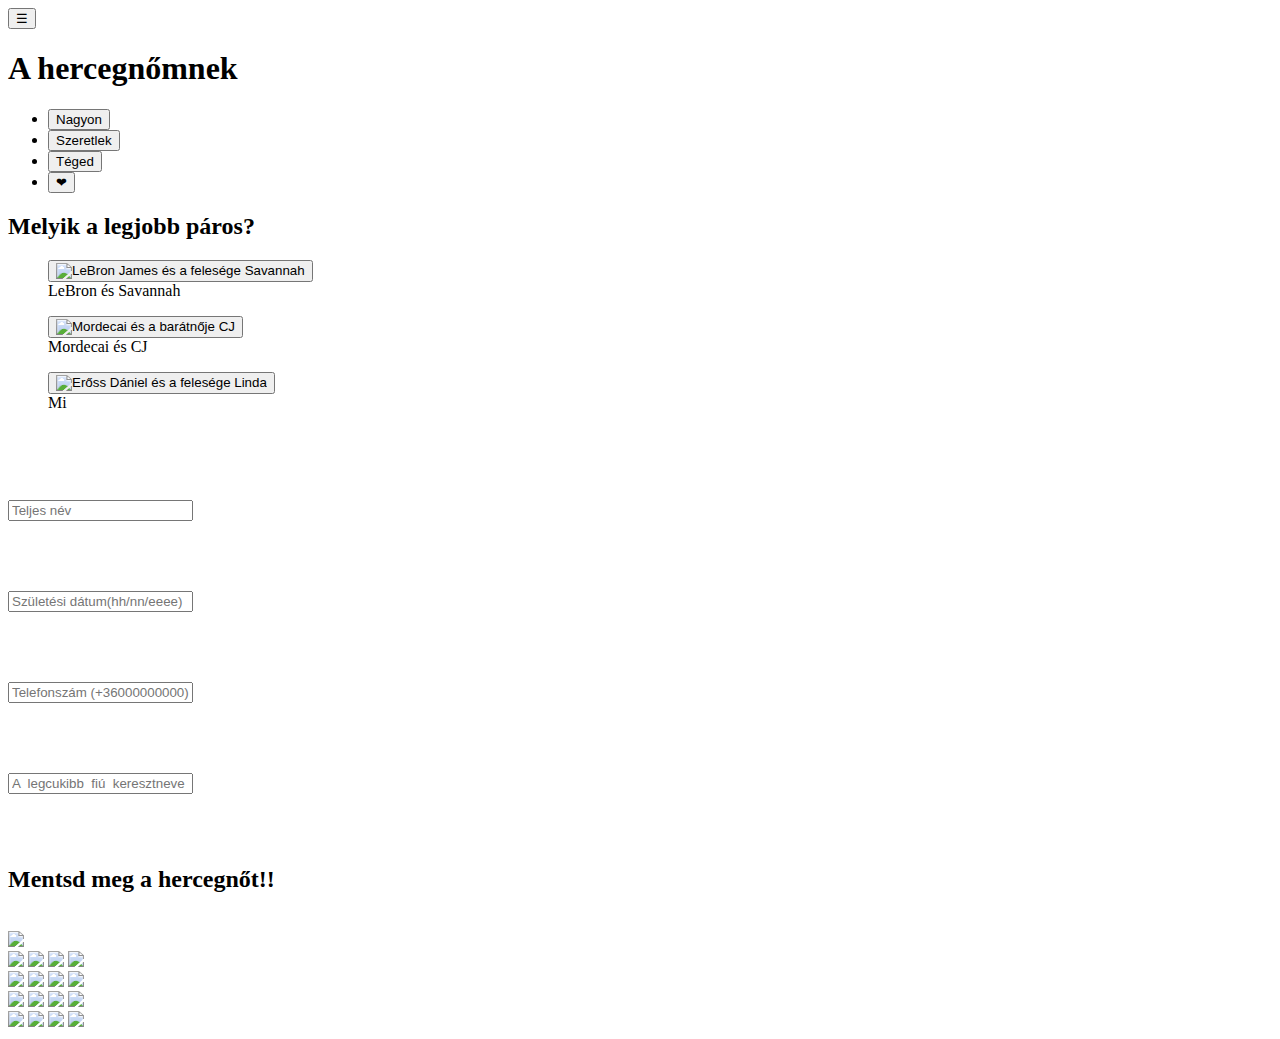
==== index.html @ 9fc95dd5 "Update and rename linda.html to index.html" ====
<!DOCTYPE html>
<html>
    <head lang="hu">
        <link rel="preconnect" href="https://fonts.googleapis.com">
        <link rel="preconnect" href="https://fonts.gstatic.com" crossorigin>
        <link href="https://fonts.googleapis.com/css2?family=Lavishly+Yours&display=swap" rel="stylesheet">

        <title>Linda</title>
        <meta charset="utf-8">
        <meta name="viewport" content="width=device-width, initial-scale=1.0">
        <link rel="stylesheet" href="css/linda.css">
        
    </head>
    <body>

        <!--Menü és cím-->
        <div id="fix">

            <!--CÍM-->
            <div id="felso"> 
                <button id="hamburger" >&#9776;</button>
                <h1>A hercegnőmnek</h1>
            </div>

            <!--MENÜ-->
            <ul id="menü" >
                <li><button class="menü" id="nagyongomb">Nagyon</button></li>
                <li><button class="menü" id="szeretlekgomb">Szeretlek</button></li>
                <li><button class="menü" id="tégedgomb">Téged</button></li>
                <li><button class="menü" id="szivecskegomb">&#10084;</button></li>
            </ul>
        </div>


        <!--"Nagyon" gombtól lenyíló rész-->
        <div id="nagyon">

            <!--KÉRDÉS-->
            <div id="nagyon_cim"><h2 id="par">Melyik a legjobb páros?</h2></div>

            <!--KÉPEK-->
            <div id="nagyon_kepek">

                <!--LEBRON ÉS SAVANNAH-->
                <figure>
                    <button class="nagyon" id="nagyonbron"><img class="n_kep" src="css/kep_css/bron_savannah.jpg" alt="LeBron James és a felesége Savannah"></button>
                    <figcaption>LeBron és Savannah</figcaption>
                </figure>

                <!--MORDECAI ÉS CJ-->
                <figure>
                    <button class="nagyon" id="nagyonmordo"><img class="n_kep" src="css/kep_css/mordo_cj.jpg" alt="Mordecai és a barátnője CJ"></button>
                    <figcaption>Mordecai és CJ</figcaption>
                </figure>

                <!--MI-->
                <figure>
                    <button class="nagyon" id="nagyonmi"><img class="n_kep" src="css/kep_css/linda_dani.jpg" alt="Erőss Dániel és a felesége Linda"></button>
                    <figcaption>Mi</figcaption>
                </figure>
            </div>

            <!--VÁLASZ-->
            <div><p id="válasz"></p></div>
        </div>



        <!--"Szeretlek" gombtól lenyíló rész-->
        <div id="szeretlek" class="rejt">
            <br><br>
            <br><br>

            <!--KÉRDÉSEK-->
            <form> 
                <input id="sz_nev"type="text" class="sz_input" placeholder="Teljes név"><br><p id="sz_nev_hiba" class="sz_hiba"></p><br><br><br>
                <input id="sz_date" type="text" class="sz_input" placeholder="Születési dátum(hh/nn/eeee)"><br><p id="sz_date_hiba" class="sz_hiba"></p><br><br><br>
                <input id="sz_tel" type="tel"class="sz_input" placeholder="Telefonszám (+36000000000)"><br><p id="sz_tel_hiba" class="sz_hiba"></p><br><br><br>
                <input id="sz_fiu"type="text" class="sz_input" placeholder="A  legcukibb  fiú  keresztneve"><p id="sz_fiu_hiba" class="sz_hiba"></p>
            </form>


            <p id="ellenőrzés" class="rejt"></p>

           
            <br><br>
        </div>


        <!--"Téged" gombtól lenyíló rész-->
        <div id="téged" class="rejt">

            <h2 id="mentsd" class="mentsd">Mentsd meg a hercegnőt!!</h2><br>
            <div id="maze">
        

                <!--1. SOR-->
                        <div class="cell player"></div>
                        <div class="cell wall"></div>
                        <div class="cell"></div>
                        <div class="cell"></div>
                        <div class="cell"></div>
                        <div class="cell"></div>
                        <div class="cell"></div>
                        <div class="cell wall"></div>
                        <div class="cell"></div>
                        <div class="cell"></div>
                        <div class="cell"></div>
                        <div class="cell wall"></div>
                        <div class="cell"></div>
                        <div class="cell"></div>
                        <div class="cell"></div>
                        <div class="cell wall"></div>
                        <div class="cell"></div>
                        <div class="cell"></div>
                        <div class="cell"></div>
                        <div class="cell wall"></div>
        
                <!--2. SOR-->
                        <div class="cell"></div>
                        <div class="cell wall"></div>
                        <div class="cell"></div>
                        <div class="cell wall"></div>
                        <div class="cell wall"></div>
                        <div class="cell"></div>
                        <div class="cell wall"></div>
                        <div class="cell wall"></div>
                        <div class="cell"></div>
                        <div class="cell wall"></div>
                        <div class="cell"></div>
                        <div class="cell"></div>
                        <div class="cell"></div>
                        <div class="cell wall"></div>
                        <div class="cell"></div>
                        <div class="cell"></div>
                        <div class="cell"></div>
                        <div class="cell wall"></div>
                        <div class="cell"></div>
                        <div class="cell"></div>
                <!--3. SOR-->
                        <div class="cell"></div>
                        <div class="cell"></div>
                        <div class="cell"></div>
                        <div class="cell"></div>
                        <div class="cell"></div>
                        <div class="cell wall"></div>
                        <div class="cell"></div>
                        <div class="cell"></div>
                        <div class="cell"></div>
                        <div class="cell wall"></div>
                        <div class="cell wall"></div>
                        <div class="cell wall"></div>
                        <div class="cell wall"></div>
                        <div class="cell"></div>
                        <div class="cell"></div>
                        <div class="cell wall"></div>
                        <div class="cell"></div>
                        <div class="cell"></div>
                        <div class="cell wall"></div>
                        <div class="cell wall"></div>
                <!--4. SOR-->
                        <div class="cell"></div>
                        <div class="cell wall"></div>
                        <div class="cell"></div>
                        <div class="cell wall"></div>
                        <div class="cell"></div>
                        <div class="cell"></div>
                        <div class="cell"></div>
                        <div class="cell wall"></div>
                        <div class="cell"></div>
                        <div class="cell"></div>
                        <div class="cell"></div>
                        <div class="cell"></div>
                        <div class="cell"></div>
                        <div class="cell wall"></div>
                        <div class="cell"></div>
                        <div class="cell"></div>
                        <div class="cell wall"></div>
                        <div class="cell"></div>
                        <div class="cell"></div>
                        <div class="cell wall"></div>
                <!--5. SOR-->
                        <div class="cell"></div>
                        <div class="cell wall"></div>
                        <div class="cell"></div>
                        <div class="cell wall"></div>
                        <div class="cell wall"></div>
                        <div class="cell wall"></div>
                        <div class="cell wall"></div>
                        <div class="cell"></div>
                        <div class="cell wall"></div>
                        <div class="cell wall"></div>
                        <div class="cell"></div>
                        <div class="cell wall"></div>
                        <div class="cell"></div>
                        <div class="cell"></div>
                        <div class="cell wall"></div>
                        <div class="cell wall"></div>
                        <div class="cell"></div>
                        <div class="cell"></div>
                        <div class="cell wall"></div>
                        <div class="cell"></div>
        
        
        
        
        
        
        
        
        
                <!--6. SOR-->
                        <div class="cell wall"></div>
                        <div class="cell"></div>
                        <div class="cell"></div>
                        <div class="cell"></div>
                        <div class="cell wall"></div>
                        <div class="cell"></div>
                        <div class="cell"></div>
                        <div class="cell"></div>
                        <div class="cell"></div>
                        <div class="cell"></div>
                        <div class="cell wall"></div>
                        <div class="cell"></div>
                        <div class="cell wall"></div>
                        <div class="cell wall"></div>
                        <div class="cell"></div>
                        <div class="cell"></div>
                        <div class="cell wall"></div>
                        <div class="cell wall"></div>
                        <div class="cell"></div>
                        <div class="cell"></div>
                <!--7. SOR-->
                        <div class="cell"></div>
                        <div class="cell"></div>
                        <div class="cell wall"></div>
                        <div class="cell"></div>
                        <div class="cell"></div>
                        <div class="cell wall"></div>
                        <div class="cell"></div>
                        <div class="cell wall"></div>
                        <div class="cell"></div>
                        <div class="cell wall"></div>
                        <div class="cell"></div>
                        <div class="cell"></div>
                        <div class="cell"></div>
                        <div class="cell wall"></div>
                        <div class="cell wall"></div>
                        <div class="cell"></div>
                        <div class="cell"></div>
                        <div class="cell wall"></div>
                        <div class="cell"></div>
                        <div class="cell wall"></div>
                <!--8. SOR-->
                        <div class="cell"></div>
                        <div class="cell wall"></div>
                        <div class="cell"></div>
                        <div class="cell wall"></div>
                        <div class="cell"></div>
                        <div class="cell"></div>
                        <div class="cell"></div>
                        <div class="cell"></div>
                        <div class="cell wall"></div>
                        <div class="cell"></div>
                        <div class="cell"></div>
                        <div class="cell wall"></div>
                        <div class="cell"></div>
                        <div class="cell"></div>
                        <div class="cell"></div>
                        <div class="cell wall"></div>
                        <div class="cell"></div>
                        <div class="cell"></div>
                        <div class="cell"></div>
                        <div class="cell"></div>
                <!--9. SOR-->
                        <div class="cell"></div>
                        <div class="cell"></div>
                        <div class="cell"></div>
                        <div class="cell wall"></div>
                        <div class="cell wall"></div>
                        <div class="cell wall"></div>
                        <div class="cell wall"></div>
                        <div class="cell"></div>
                        <div class="cell wall"></div>
                        <div class="cell wall"></div>
                        <div class="cell wall"></div>
                        <div class="cell wall"></div>
                        <div class="cell"></div>
                        <div class="cell wall"></div>
                        <div class="cell"></div>
                        <div class="cell"></div>
                        <div class="cell"></div>
                        <div class="cell wall"></div>
                        <div class="cell wall"></div>
                        <div class="cell"></div>
                <!--10. SOR-->
                        <div class="cell wall"></div>
                        <div class="cell wall"></div>
                        <div class="cell wall"></div>
                        <div class="cell"></div>
                        <div class="cell"></div>
                        <div class="cell"></div>
                        <div class="cell wall"></div>
                        <div class="cell"></div>
                        <div class="cell wall"></div>
                        <div class="cell wall"></div>
                        <div class="cell wall"></div>
                        <div class="cell wall"></div>
                        <div class="cell wall"></div>
                        <div class="cell wall"></div>
                        <div class="cell wall"></div>
                        <div class="cell wall"></div>
                        <div class="cell wall"></div>
                        <div class="cell wall"></div>
                        <div class="cell"></div>
                        <div class="cell"></div>
        
        
        
        
        
        
        
        
        
                <!--11. SOR-->
                        <div class="cell"></div>
                        <div class="cell"></div>
                        <div class="cell"></div>
                        <div class="cell"></div>
                        <div class="cell wall"></div>
                        <div class="cell"></div>
                        <div class="cell"></div>
                        <div class="cell"></div>
                        <div class="cell wall"></div>
                        <div class="cell wall"></div>
                        <div class="cell wall"></div>
                        <div class="cell wall"></div>
                        <div class="cell goal" id="vég"></div>
                        <div class="cell wall"></div>
                        <div class="cell"></div>
                        <div class="cell"></div>
                        <div class="cell"></div>
                        <div class="cell wall"></div>
                        <div class="cell"></div>
                        <div class="cell wall"></div>
                <!--12. SOR-->
                        <div class="cell"></div>
                        <div class="cell wall"></div>
                        <div class="cell wall"></div>
                        <div class="cell"></div>
                        <div class="cell"></div>
                        <div class="cell wall"></div>
                        <div class="cell wall"></div>
                        <div class="cell wall"></div>
                        <div class="cell wall"></div>
                        <div class="cell wall"></div>
                        <div class="cell wall"></div>
                        <div class="cell wall"></div>
                        <div class="cell"></div>
                        <div class="cell wall"></div>
                        <div class="cell"></div>
                        <div class="cell wall"></div>
                        <div class="cell"></div>
                        <div class="cell"></div>
                        <div class="cell"></div>
                        <div class="cell wall"></div>
                <!--13. SOR-->
                        <div class="cell"></div>
                        <div class="cell"></div>
                        <div class="cell wall"></div>
                        <div class="cell wall"></div>
                        <div class="cell"></div>
                        <div class="cell wall"></div>
                        <div class="cell"></div>
                        <div class="cell"></div>
                        <div class="cell"></div>
                        <div class="cell wall"></div>
                        <div class="cell"></div>
                        <div class="cell"></div>
                        <div class="cell"></div>
                        <div class="cell"></div>
                        <div class="cell"></div>
                        <div class="cell wall"></div>
                        <div class="cell wall"></div>
                        <div class="cell wall"></div>
                        <div class="cell"></div>
                        <div class="cell"></div>
                <!--14. SOR-->
                        <div class="cell wall"></div>
                        <div class="cell"></div>
                        <div class="cell wall"></div>
                        <div class="cell"></div>
                        <div class="cell"></div>
                        <div class="cell"></div>
                        <div class="cell"></div>
                        <div class="cell wall"></div>
                        <div class="cell"></div>
                        <div class="cell"></div>
                        <div class="cell wall"></div>
                        <div class="cell wall"></div>
                        <div class="cell wall"></div>
                        <div class="cell wall"></div>
                        <div class="cell wall"></div>
                        <div class="cell"></div>
                        <div class="cell"></div>
                        <div class="cell"></div>
                        <div class="cell wall"></div>
                        <div class="cell"></div>
                <!--15. SOR-->
                        <div class="cell wall"></div>
                        <div class="cell"></div>
                        <div class="cell wall"></div>
                        <div class="cell"></div>
                        <div class="cell wall"></div>
                        <div class="cell"></div>
                        <div class="cell wall"></div>
                        <div class="cell"></div>
                        <div class="cell wall"></div>
                        <div class="cell wall"></div>
                        <div class="cell"></div>
                        <div class="cell"></div>
                        <div class="cell"></div>
                        <div class="cell wall"></div>
                        <div class="cell"></div>
                        <div class="cell"></div>
                        <div class="cell wall"></div>
                        <div class="cell wall"></div>
                        <div class="cell wall"></div>
                        <div class="cell"></div>
        
        
        
        
        
        
        
        
        
                <!--16. SOR-->
                        <div class="cell"></div>
                        <div class="cell"></div>
                        <div class="cell wall"></div>
                        <div class="cell"></div>
                        <div class="cell wall"></div>
                        <div class="cell"></div>
                        <div class="cell"></div>
                        <div class="cell"></div>
                        <div class="cell"></div>
                        <div class="cell"></div>
                        <div class="cell"></div>
                        <div class="cell wall"></div>
                        <div class="cell"></div>
                        <div class="cell"></div>
                        <div class="cell"></div>
                        <div class="cell wall"></div>
                        <div class="cell"></div>
                        <div class="cell"></div>
                        <div class="cell wall"></div>
                        <div class="cell"></div>
                <!--17. SOR-->
                        <div class="cell"></div>
                        <div class="cell wall"></div>
                        <div class="cell"></div>
                        <div class="cell"></div>
                        <div class="cell wall"></div>
                        <div class="cell wall"></div>
                        <div class="cell wall"></div>
                        <div class="cell"></div>
                        <div class="cell wall"></div>
                        <div class="cell wall"></div>
                        <div class="cell"></div>
                        <div class="cell"></div>
                        <div class="cell wall"></div>
                        <div class="cell wall"></div>
                        <div class="cell"></div>
                        <div class="cell"></div>
                        <div class="cell wall"></div>
                        <div class="cell"></div>
                        <div class="cell wall"></div>
                        <div class="cell"></div>
                <!--18. SOR-->
                        <div class="cell"></div>
                        <div class="cell wall"></div>
                        <div class="cell"></div>
                        <div class="cell wall"></div>
                        <div class="cell wall"></div>
                        <div class="cell wall"></div>
                        <div class="cell"></div>
                        <div class="cell"></div>
                        <div class="cell"></div>
                        <div class="cell"></div>
                        <div class="cell wall"></div>
                        <div class="cell"></div>
                        <div class="cell"></div>
                        <div class="cell"></div>
                        <div class="cell wall"></div>
                        <div class="cell"></div>
                        <div class="cell"></div>
                        <div class="cell"></div>
                        <div class="cell wall"></div>
                        <div class="cell"></div>
                <!--19. SOR-->
                        <div class="cell"></div>
                        <div class="cell wall"></div>
                        <div class="cell wall"></div>
                        <div class="cell"></div>
                        <div class="cell"></div>
                        <div class="cell"></div>
                        <div class="cell wall"></div>
                        <div class="cell wall"></div>
                        <div class="cell wall"></div>
                        <div class="cell wall"></div>
                        <div class="cell"></div>
                        <div class="cell"></div>
                        <div class="cell wall"></div>
                        <div class="cell"></div>
                        <div class="cell wall"></div>
                        <div class="cell wall"></div>
                        <div class="cell wall"></div>
                        <div class="cell wall"></div>
                        <div class="cell"></div>
                        <div class="cell"></div>
                <!--20. SOR-->
                        <div class="cell"></div>
                        <div class="cell"></div>
                        <div class="cell"></div>
                        <div class="cell"></div>
                        <div class="cell wall"></div>
                        <div class="cell"></div>
                        <div class="cell"></div>
                        <div class="cell"></div>
                        <div class="cell"></div>
                        <div class="cell"></div>
                        <div class="cell"></div>
                        <div class="cell wall"></div>
                        <div class="cell"></div>
                        <div class="cell"></div>
                        <div class="cell"></div>
                        <div class="cell"></div>
                        <div class="cell"></div>
                        <div class="cell"></div>
                        <div class="cell"></div>
                        <div class="cell wall"></div>
                        <div class="goal-area">
                            <img src="css/kep_css/kiralyno.png">
                        </div>
                    </div>
        </div>


        <!--"Szivecske" gombtól lenyíló rész-->
        <div id="szivecske">
            <img class="sz_kep" src="kep/linda/Messenger_creation_992a5f46-4f61-4db7-970a-a8dccce2a0df.jpeg">
            <img class="sz_kep" src="kep/linda/IMG_20240227_151548.jpg">
            <img class="sz_kep" src="kep/linda/IMG_20240829_173442_462.jpg">
            <img class="sz_kep" src="kep/linda/IMG_20241129_202014.jpg"><br>
            <img class="sz_kep" src="kep/linda/Messenger_creation_0F4D3318-33B3-41DD-9AED-4D4FAD315DF7.jpeg">
            <img class="sz_kep" src="kep/linda/Messenger_creation_2A465B6D-D6E4-401A-8C2F-45A104E1C047.jpeg">
            <img class="sz_kep" src="kep/linda/Messenger_creation_5058ED83-9114-4F90-9D5E-ABDC86BE6807.jpeg">
            <img class="sz_kep" src="kep/linda/Messenger_creation_73903759-249E-4549-890E-8D80EB37C15A.jpeg"><br>
            <img class="sz_kep" src="kep/linda/Messenger_creation_9a9f22c5-030a-469b-9df9-9baf1328a854.jpeg">
            <img class="sz_kep" src="kep/linda/Messenger_creation_B5F664B9-FA3C-4616-9E4C-527902A52B16.jpeg">
            <img class="sz_kep" src="kep/linda/Messenger_creation_D9662BCE-0E08-4B20-BF6D-45898D9C0CB4.jpeg">
            <img class="sz_kep" src="kep/linda/received_1069002408309805.jpeg"><br>
            <img class="sz_kep" src="kep/linda/received_1396554157638597.jpeg">
            <img class="sz_kep" src="kep/linda/received_585424410632924.jpeg">
            <img class="sz_kep" src="kep/linda/received_606730631685351.jpeg">
            <img class="sz_kep" src="kep/linda/received_797857705723547.jpeg">
        </div>

        <script src="script/linda.js"></script>
    </body>
</html>
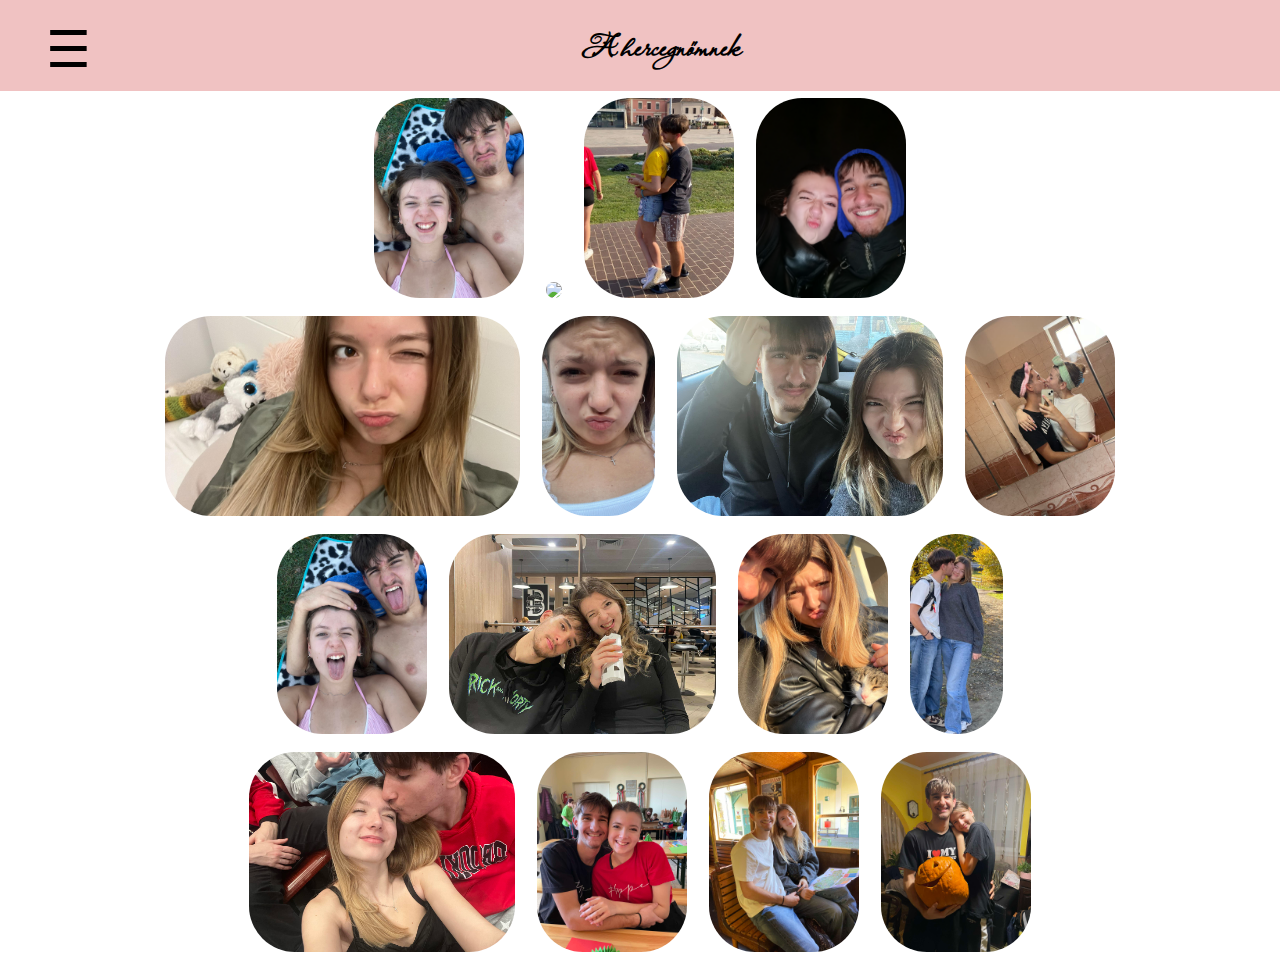
==== commit 80526596: "Update index.html" ====
--- a/index.html
+++ b/index.html
@@ -8,7 +8,7 @@
         <title>Linda</title>
         <meta charset="utf-8">
         <meta name="viewport" content="width=device-width, initial-scale=1.0">
-        <link rel="stylesheet" href="css/linda.css">
+        <link rel="stylesheet" href="linda.css">
         
     </head>
     <body>
@@ -43,19 +43,19 @@
 
                 <!--LEBRON ÉS SAVANNAH-->
                 <figure>
-                    <button class="nagyon" id="nagyonbron"><img class="n_kep" src="css/kep_css/bron_savannah.jpg" alt="LeBron James és a felesége Savannah"></button>
+                    <button class="nagyon" id="nagyonbron"><img class="n_kep" src="bron_savannah.jpg" alt="LeBron James és a felesége Savannah"></button>
                     <figcaption>LeBron és Savannah</figcaption>
                 </figure>
 
                 <!--MORDECAI ÉS CJ-->
                 <figure>
-                    <button class="nagyon" id="nagyonmordo"><img class="n_kep" src="css/kep_css/mordo_cj.jpg" alt="Mordecai és a barátnője CJ"></button>
+                    <button class="nagyon" id="nagyonmordo"><img class="n_kep" src="mordo_cj.jpg" alt="Mordecai és a barátnője CJ"></button>
                     <figcaption>Mordecai és CJ</figcaption>
                 </figure>
 
                 <!--MI-->
                 <figure>
-                    <button class="nagyon" id="nagyonmi"><img class="n_kep" src="css/kep_css/linda_dani.jpg" alt="Erőss Dániel és a felesége Linda"></button>
+                    <button class="nagyon" id="nagyonmi"><img class="n_kep" src="linda_dani.jpg" alt="Erőss Dániel és a felesége Linda"></button>
                     <figcaption>Mi</figcaption>
                 </figure>
             </div>
@@ -543,7 +543,7 @@
                         <div class="cell"></div>
                         <div class="cell wall"></div>
                         <div class="goal-area">
-                            <img src="css/kep_css/kiralyno.png">
+                            <img src="kiralyno.png">
                         </div>
                     </div>
         </div>
@@ -551,24 +551,24 @@
 
         <!--"Szivecske" gombtól lenyíló rész-->
         <div id="szivecske">
-            <img class="sz_kep" src="kep/linda/Messenger_creation_992a5f46-4f61-4db7-970a-a8dccce2a0df.jpeg">
-            <img class="sz_kep" src="kep/linda/IMG_20240227_151548.jpg">
-            <img class="sz_kep" src="kep/linda/IMG_20240829_173442_462.jpg">
-            <img class="sz_kep" src="kep/linda/IMG_20241129_202014.jpg"><br>
-            <img class="sz_kep" src="kep/linda/Messenger_creation_0F4D3318-33B3-41DD-9AED-4D4FAD315DF7.jpeg">
-            <img class="sz_kep" src="kep/linda/Messenger_creation_2A465B6D-D6E4-401A-8C2F-45A104E1C047.jpeg">
-            <img class="sz_kep" src="kep/linda/Messenger_creation_5058ED83-9114-4F90-9D5E-ABDC86BE6807.jpeg">
-            <img class="sz_kep" src="kep/linda/Messenger_creation_73903759-249E-4549-890E-8D80EB37C15A.jpeg"><br>
-            <img class="sz_kep" src="kep/linda/Messenger_creation_9a9f22c5-030a-469b-9df9-9baf1328a854.jpeg">
-            <img class="sz_kep" src="kep/linda/Messenger_creation_B5F664B9-FA3C-4616-9E4C-527902A52B16.jpeg">
-            <img class="sz_kep" src="kep/linda/Messenger_creation_D9662BCE-0E08-4B20-BF6D-45898D9C0CB4.jpeg">
-            <img class="sz_kep" src="kep/linda/received_1069002408309805.jpeg"><br>
-            <img class="sz_kep" src="kep/linda/received_1396554157638597.jpeg">
-            <img class="sz_kep" src="kep/linda/received_585424410632924.jpeg">
-            <img class="sz_kep" src="kep/linda/received_606730631685351.jpeg">
-            <img class="sz_kep" src="kep/linda/received_797857705723547.jpeg">
+            <img class="sz_kep" src="Messenger_creation_992a5f46-4f61-4db7-970a-a8dccce2a0df.jpeg">
+            <img class="sz_kep" src="IMG_20240227_151548.jpg">
+            <img class="sz_kep" src="IMG_20240829_173442_462.jpg">
+            <img class="sz_kep" src="IMG_20241129_202014.jpg"><br>
+            <img class="sz_kep" src="Messenger_creation_0F4D3318-33B3-41DD-9AED-4D4FAD315DF7.jpeg">
+            <img class="sz_kep" src="Messenger_creation_2A465B6D-D6E4-401A-8C2F-45A104E1C047.jpeg">
+            <img class="sz_kep" src="Messenger_creation_5058ED83-9114-4F90-9D5E-ABDC86BE6807.jpeg">
+            <img class="sz_kep" src="Messenger_creation_73903759-249E-4549-890E-8D80EB37C15A.jpeg"><br>
+            <img class="sz_kep" src="Messenger_creation_9a9f22c5-030a-469b-9df9-9baf1328a854.jpeg">
+            <img class="sz_kep" src="Messenger_creation_B5F664B9-FA3C-4616-9E4C-527902A52B16.jpeg">
+            <img class="sz_kep" src="Messenger_creation_D9662BCE-0E08-4B20-BF6D-45898D9C0CB4.jpeg">
+            <img class="sz_kep" src="received_1069002408309805.jpeg"><br>
+            <img class="sz_kep" src="received_1396554157638597.jpeg">
+            <img class="sz_kep" src="received_585424410632924.jpeg">
+            <img class="sz_kep" src="received_606730631685351.jpeg">
+            <img class="sz_kep" src="received_797857705723547.jpeg">
         </div>
 
-        <script src="script/linda.js"></script>
+        <script src="linda.js"></script>
     </body>
 </html>
--- a/linda.css
+++ b/linda.css
@@ -0,0 +1,289 @@
+body{
+    background-image: url(kep_css/linda-hatter.jpg);
+    background-size: cover;
+    background-position: center;
+    background-repeat: no-repeat;
+    margin:0;
+    padding:0;
+    height:77vh;
+    scroll-behavior: smooth;
+    font-size:16x;
+    text-align: center;
+    background-attachment: fixed;
+    justify-content: center;
+    align-items: center;
+}
+#hamburger{
+    width:40px;
+    height:30px;
+    background:none;
+    border:none;
+    cursor:pointer;
+    font-size:50px;
+}
+#felso{
+    display:flex;
+    text-align: center;
+    justify-content: space-between;
+    padding:0 20px;
+    background-color: rgb(240, 194, 194);
+    border:solid rgb(240, 194, 194) 20px;
+}
+h1{
+    margin:auto;
+    text-align: center;
+    font-style: italic;
+    font-family: Lavishly Yours;
+    font-size: 2em;
+}
+.lavishly-yours-regular {
+    font-family: "Lavishly Yours", serif;
+    font-weight: 400;
+    font-style: normal;
+  }
+#content{
+    background-image: url(kep/linda-hatter.jpg);
+    background-size: cover;
+    background-position: center;
+    background-repeat: no-repeat;
+}
+
+.menü{
+    background-color: rgb(240, 194, 194);
+    color:rgb(0, 0, 0);
+    border: none;
+    z-index:1;
+    min-height: 40px;
+    display:block;
+    margin: 25px auto 25px auto;
+    cursor: pointer;
+    font-family: Lavishly Yours;
+    font-weight: bold;
+    font-size: 40px;
+}
+#menü{
+    list-style: none;
+    margin:0;
+    padding:0;
+    width:100%;
+    height:77vh;
+    text-align:center;
+    background-color:rgb(240, 194, 194);
+    display:flex;
+    flex-direction:column;
+    justify-content:center;
+    align-items:center;
+    display:none;
+    z-index: 1;
+    position:absolute
+}
+
+#menü li{
+    width:100%;
+    border-bottom: 1px solid;
+}
+#menü li:last-child{
+    border-bottom: none;
+}
+#menü.show{
+    display:block;
+    animation: slideIn 0.5s ease forwards;
+}
+#menü.hide{
+    animation: slideOut 0.5s ease forwards;
+}
+@keyframes slideIn{
+    from{
+        transform:translateX(-100%) ;
+    }
+    to{
+        transform: translateX(0);
+    }
+}
+@keyframes slideOut{
+    from{
+        transform:translateX(0) ;
+    }
+    to{
+        transform: translateX(-100%);
+    }
+}
+#nagyon{
+    display:none;
+}
+#nagyon_kepek{
+    display:flex;
+    justify-content: center;
+    align-items: center;
+    margin: 20px;
+}
+.n_kep{
+    height:300px;
+    border-radius: 30px;
+    align-items: center;
+    width:100%;
+
+}
+@media screen and(max-width:768px){
+    body{
+        font-size: 14px;
+        padding: 10px;
+    }
+    h1{
+        font-size:1.5em;
+    }
+}
+.nagyon{
+    background:none;
+    border:none;
+    cursor:pointer;
+    display:block;
+}
+#nagyon_cim{
+    text-align: center;
+    font-size: 24px;
+    margin-bottom: 20px;
+    font-weight: bold;
+    font-family: Lavishly Yours;
+}
+figure{
+    text-align: center;
+    margin:0 5px
+}
+figcaption{
+    font-family: Lavishly Yours;
+    font-weight: bold;
+    font-size: 30px;
+}
+#válasz{
+    display:none;
+    text-align: center;
+}
+.rossz{
+    color:red;
+    animation:shake 2s;
+    font-family: cursive;
+    font-weight: bold;
+    font-size:50px;
+    margin-top: 1px;
+    font-family: Lavishly Yours;
+}
+.jo{
+    color:green;
+    animation:fadeIn 1s;
+    font-family: cursive;
+    font-weight: bold;
+    font-size:50px;
+    margin-top: 1px;
+    font-family: Lavishly Yours;
+}
+@keyframes shake{
+    0%{transform:translate(0);}
+    10%{transform:translate(-8px);}
+    20%{transform:translate(8px);}
+    30%{transform:translate(-8px);}
+    40%{transform:translate(8px);}
+    50%{transform:translate(-8px);}
+    60%{transform:translate(8px);}
+    70%{transform:translate(-8px);}
+    80%{transform:translate(8px);}
+    90%{transform:translate(-8px);}
+    100%{transform:translate(0);}
+}
+@keyframes fadeIn{
+    from{opacity:0;}
+    to{opacity:1;}
+}
+@keyframes moveDown{
+    from{transform:translateY(-50px); opacity:0;}
+    to{transform:translateY(0); opacity:1;}
+}
+.sz_input{
+    background-color:rgb(240, 194, 194);
+    border-color:rgb(255, 253, 253);
+    border-radius:20px;
+    width:80%;
+    max-width: 300px;
+    height:40px;
+    text-align:center;
+    font-size:25px;
+    font-family:Lavishly Yours;
+    font-weight:bold;
+    color:black;
+
+}
+.sz_input::placeholder{
+    font-size:25px;
+    font-family:Lavishly Yours;
+    font-weight:bold;
+    color:black
+}
+.rejt{
+    display:none
+}
+.sz_hiba{
+    font-family: Lavishly Yours;
+    font-weight: bold;
+    color:red;
+    font-size:30px
+}
+#ellenőrzés{
+    font-family: Lavishly Yours;
+    font-weight: bold;
+    font-size: 40px;
+    color: rgb(119, 88, 88);
+}
+.sz_kep{
+    height:200px;
+    margin: 3px 5px 3px 5px;
+    border-radius: 50px;
+    border:solid 4px white
+}
+#maze{
+    display:grid;
+    grid-template-columns: repeat(20,23px);
+    margin:20px auto;
+    position:relative;
+    margin: 1px 35%;
+}
+.cell{
+    width:23px;
+    height:23px;
+    background-color: rgb(240, 194, 194);
+
+}
+.wall{
+    background-color: rgb(87, 52, 52);
+}
+.player{
+    background-color:rgb(103, 188, 245);
+}
+.goal{
+    background-color: rgb(0, 255, 128);
+}
+.goal-area{
+    grid-column: 9/13;
+    grid-row: 9/13;
+    position:absolute;
+    top:52%;
+    left:50.1%;
+    transform: translate(-50%, -50%);
+}
+.goal-area img{
+    width: 93px;
+    height:98px;
+}
+#mentsd{
+    font-family: Lavishly Yours;
+    font-weight:bold;
+}
+#vég{
+    background-color: rgb(10, 235, 130);
+}
+.grat{
+    color: rgb(236, 72, 72);
+    font-size:50px
+}
+.mentsd{
+    font-size: 30px;
+}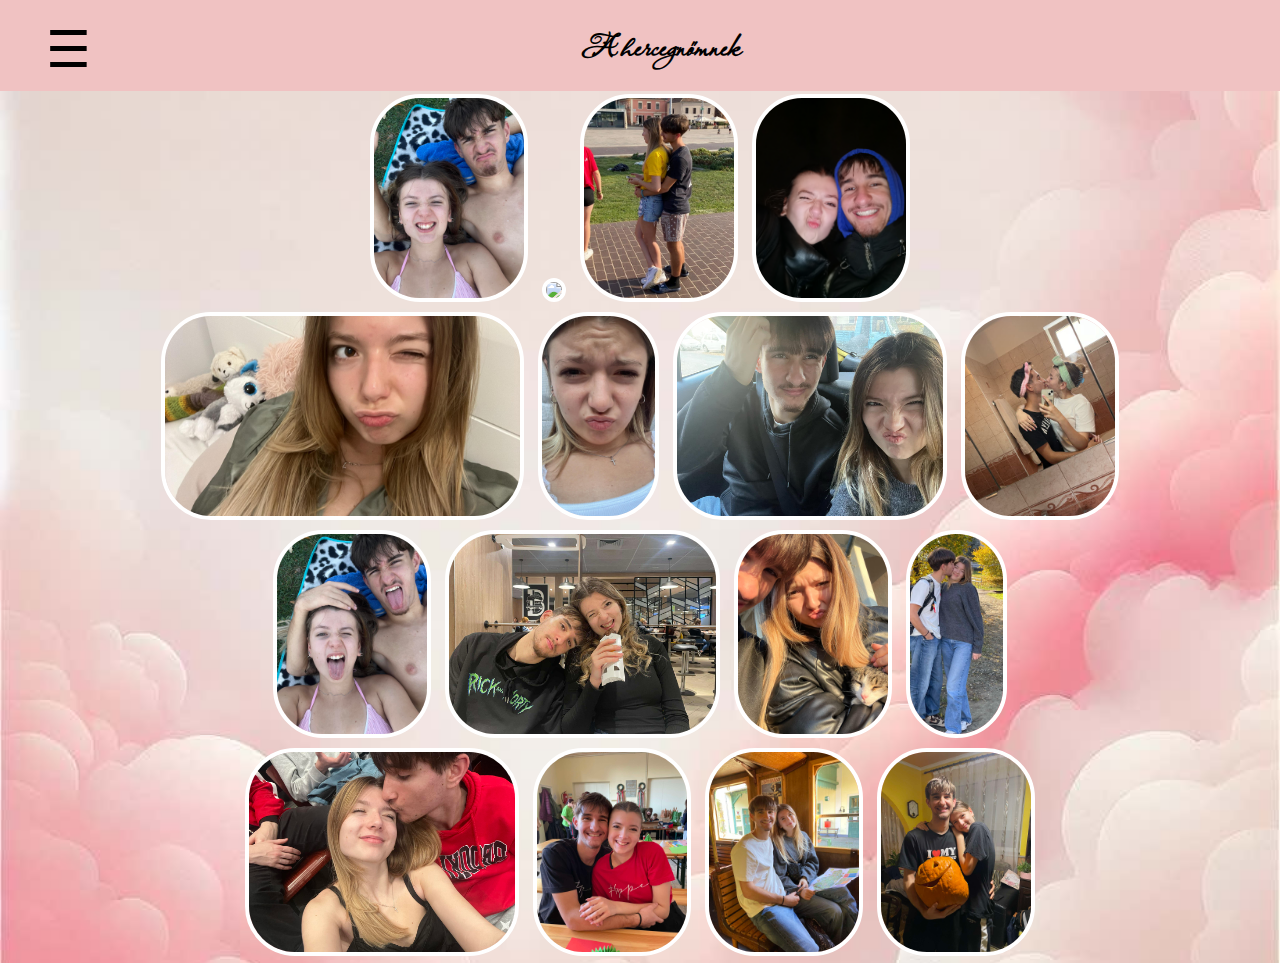
==== commit df9fa698: "Update index.html" ====
--- a/index.html
+++ b/index.html
@@ -545,6 +545,7 @@
                         <div class="goal-area">
                             <img src="kiralyno.png">
                         </div>
+                <br><br><br>
                     </div>
         </div>
 
--- a/linda.css
+++ b/linda.css
@@ -1,5 +1,5 @@
 body{
-    background-image: url(kep_css/linda-hatter.jpg);
+    background-image: url(linda-hatter.jpg);
     background-size: cover;
     background-position: center;
     background-repeat: no-repeat;
@@ -286,4 +286,4 @@
 }
 .mentsd{
     font-size: 30px;
-}+}
